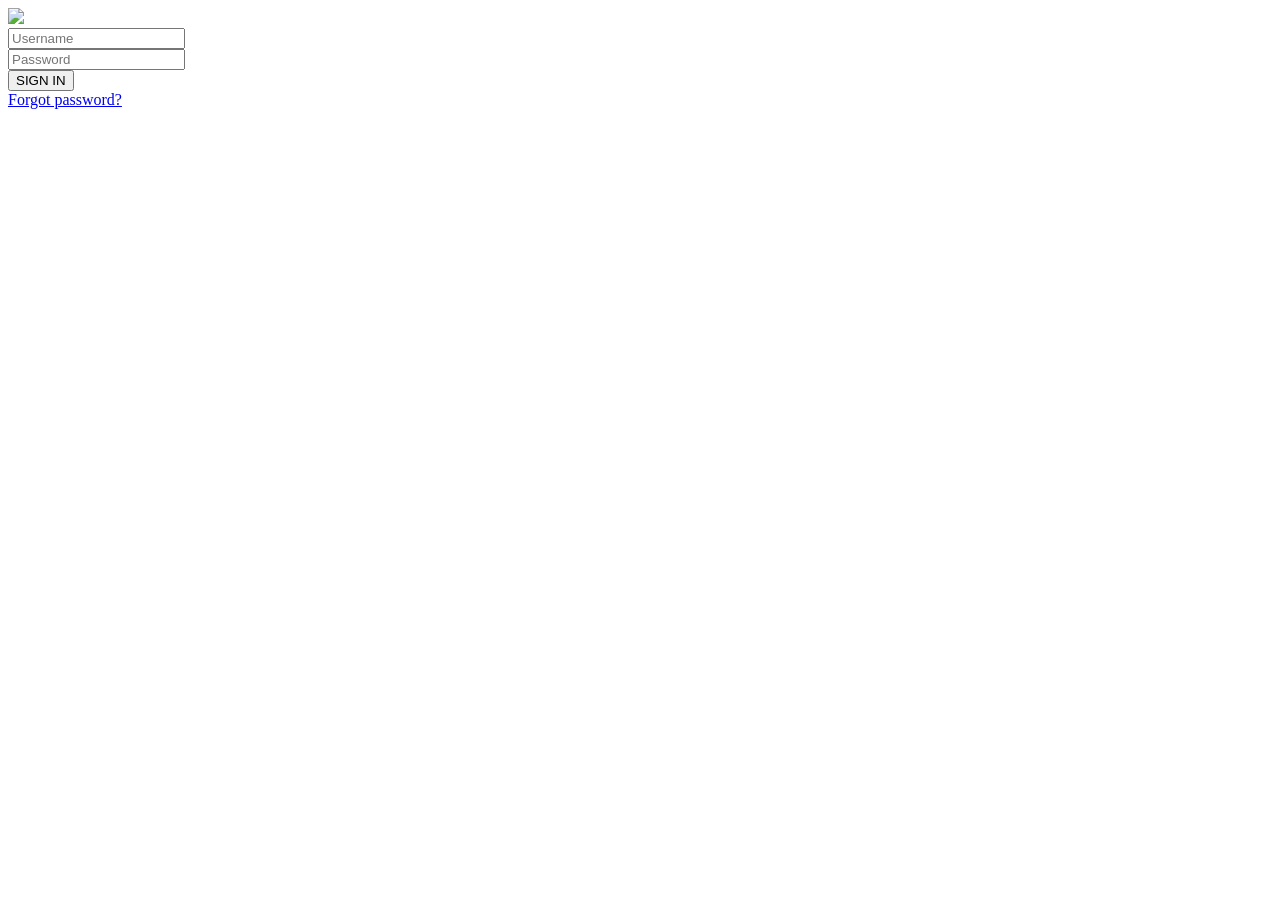
==== Account page/index.html @ c3cd3cb6 "Add files via upload" ====
<!DOCTYPE html>
<html lang="en">
<head>
    <meta charset="UTF-8">
    <meta name="viewport" content="width=device-width, initial-scale=1.0">
    <link rel="stylesheet" href="../styles/style.css">
    <title>Account page</title>
</head>
<body>
    <div class="login">
        <div class="login__photo">
            <img src="../img/user.svg" class="login__photo-photo">
        </div>
        <form class="login__form">

            <div class="login__username">
                <div class="username">
                    <input type="text" placeholder="Username" class="username__input">
                </div>
            </div>
            <div class="login__password">
                <div class="password">
                    <input type="password" placeholder="Password" class="password__input">
                </div>
            </div>
            
            <div class="login__btn">
                <button class="login__submit">SIGN IN</button>
            </div>
        </form>
        <div class="login__forgot-password">
            <a href="#" class="login__forgot">
                Forgot password?
            </a>
        </div>
    </div>
</body>
</html>
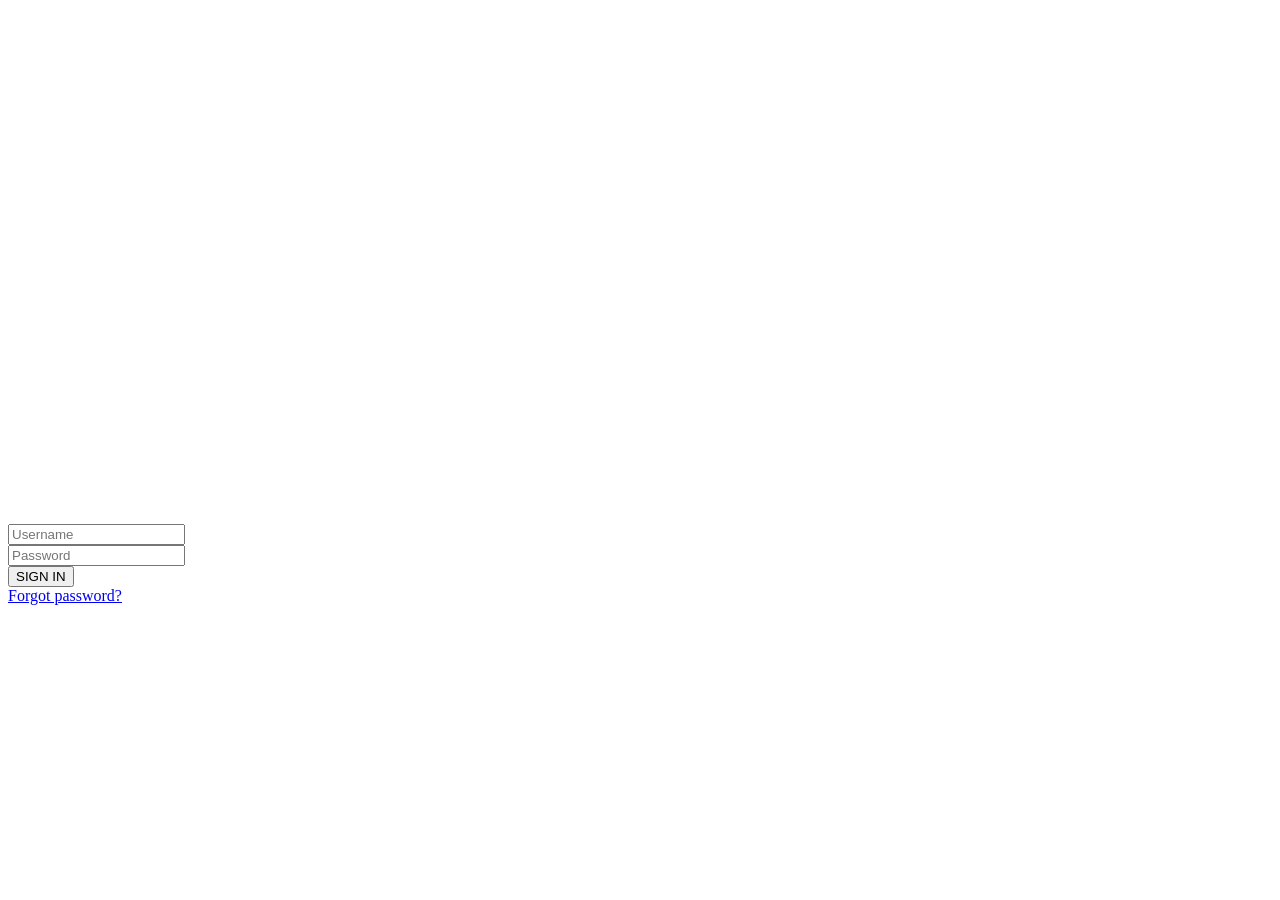
==== commit 607b9d00: "Fix image path in Account page HTML" ====
--- a/Account page/index.html
+++ b/Account page/index.html
@@ -9,15 +9,15 @@
 <body>
     <div class="login">
         <div class="login__photo">
-            <img src="../img/user.svg" class="login__photo-photo">
+            <img src="img/user.svg" class="login__photo-photo">
         </div>
         <form class="login__form">
-
             <div class="login__username">
                 <div class="username">
                     <input type="text" placeholder="Username" class="username__input">
                 </div>
             </div>
+            
             <div class="login__password">
                 <div class="password">
                     <input type="password" placeholder="Password" class="password__input">
@@ -35,4 +35,5 @@
         </div>
     </div>
 </body>
-</html>+
+</html>
